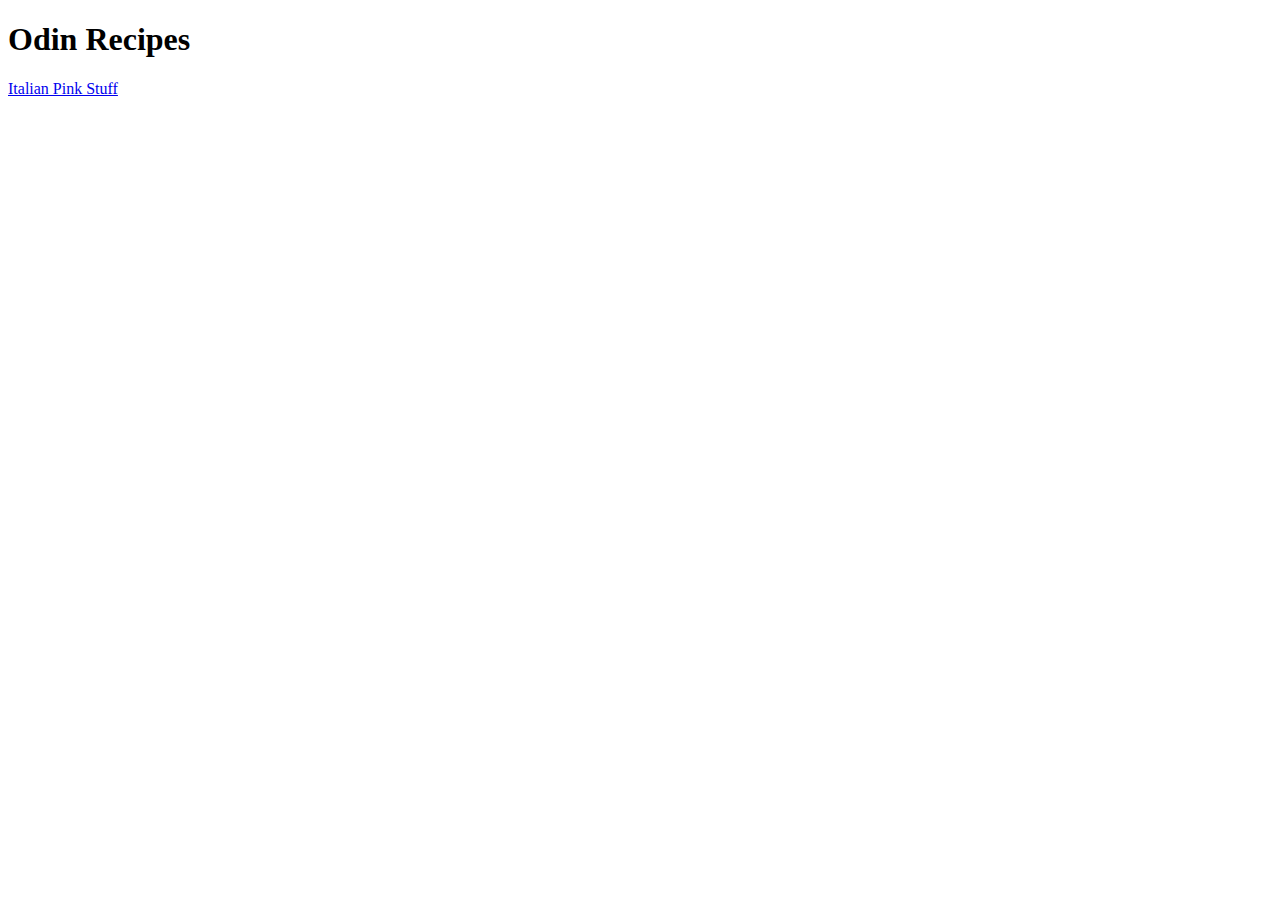
==== index.html @ 4999790a "added recipes folder, also added first recipe and linked the recipe page in index" ====
<!DOCTYPE html>
<html lang="en">
<head>
    <meta charset="UTF-8">
    <meta http-equiv="X-UA-Compatible" content="IE=edge">
    <meta name="viewport" content="width=device-width, initial-scale=1.0">
    <title>Odin Recipes</title>
</head>
<body>
    <h1>Odin Recipes</h1>
        <a href="recipes/italian-pink-stuff.html">Italian Pink Stuff</a>
</body>
</html>
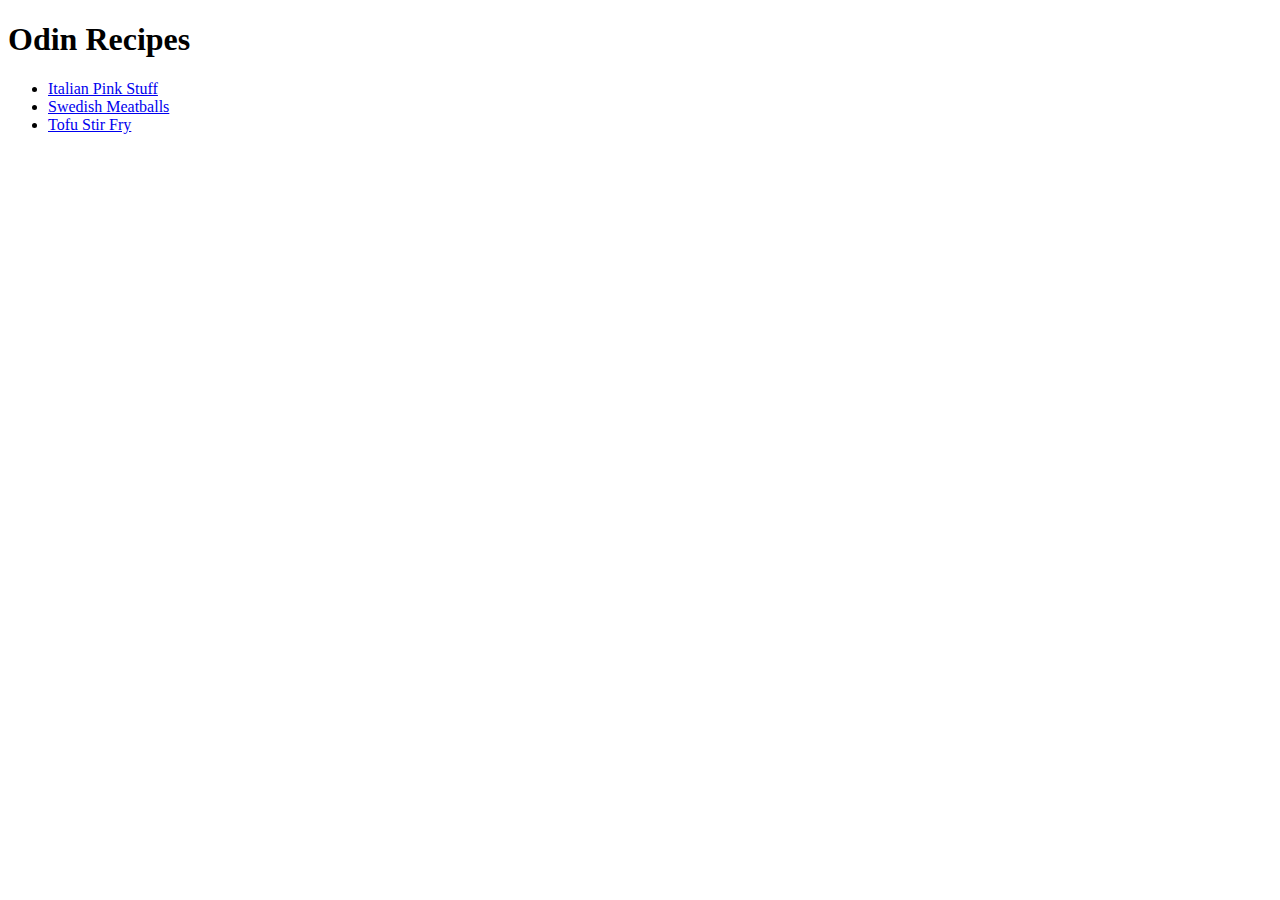
==== commit 31de43a8: "added additional recipe pages for stir fry and for meatballs, added resources folder with images and" ====
--- a/index.html
+++ b/index.html
@@ -8,6 +8,10 @@
 </head>
 <body>
     <h1>Odin Recipes</h1>
-        <a href="recipes/italian-pink-stuff.html">Italian Pink Stuff</a>
+    <ul>
+        <li><a href="recipes/italian-pink-stuff.html">Italian Pink Stuff</a></li>
+        <li><a href="recipes/swedish-meatballs.html">Swedish Meatballs</a></li>
+        <li><a href="recipes/tofu-stir-fry.html">Tofu Stir Fry</a></li>
+    </ul>
 </body>
 </html>